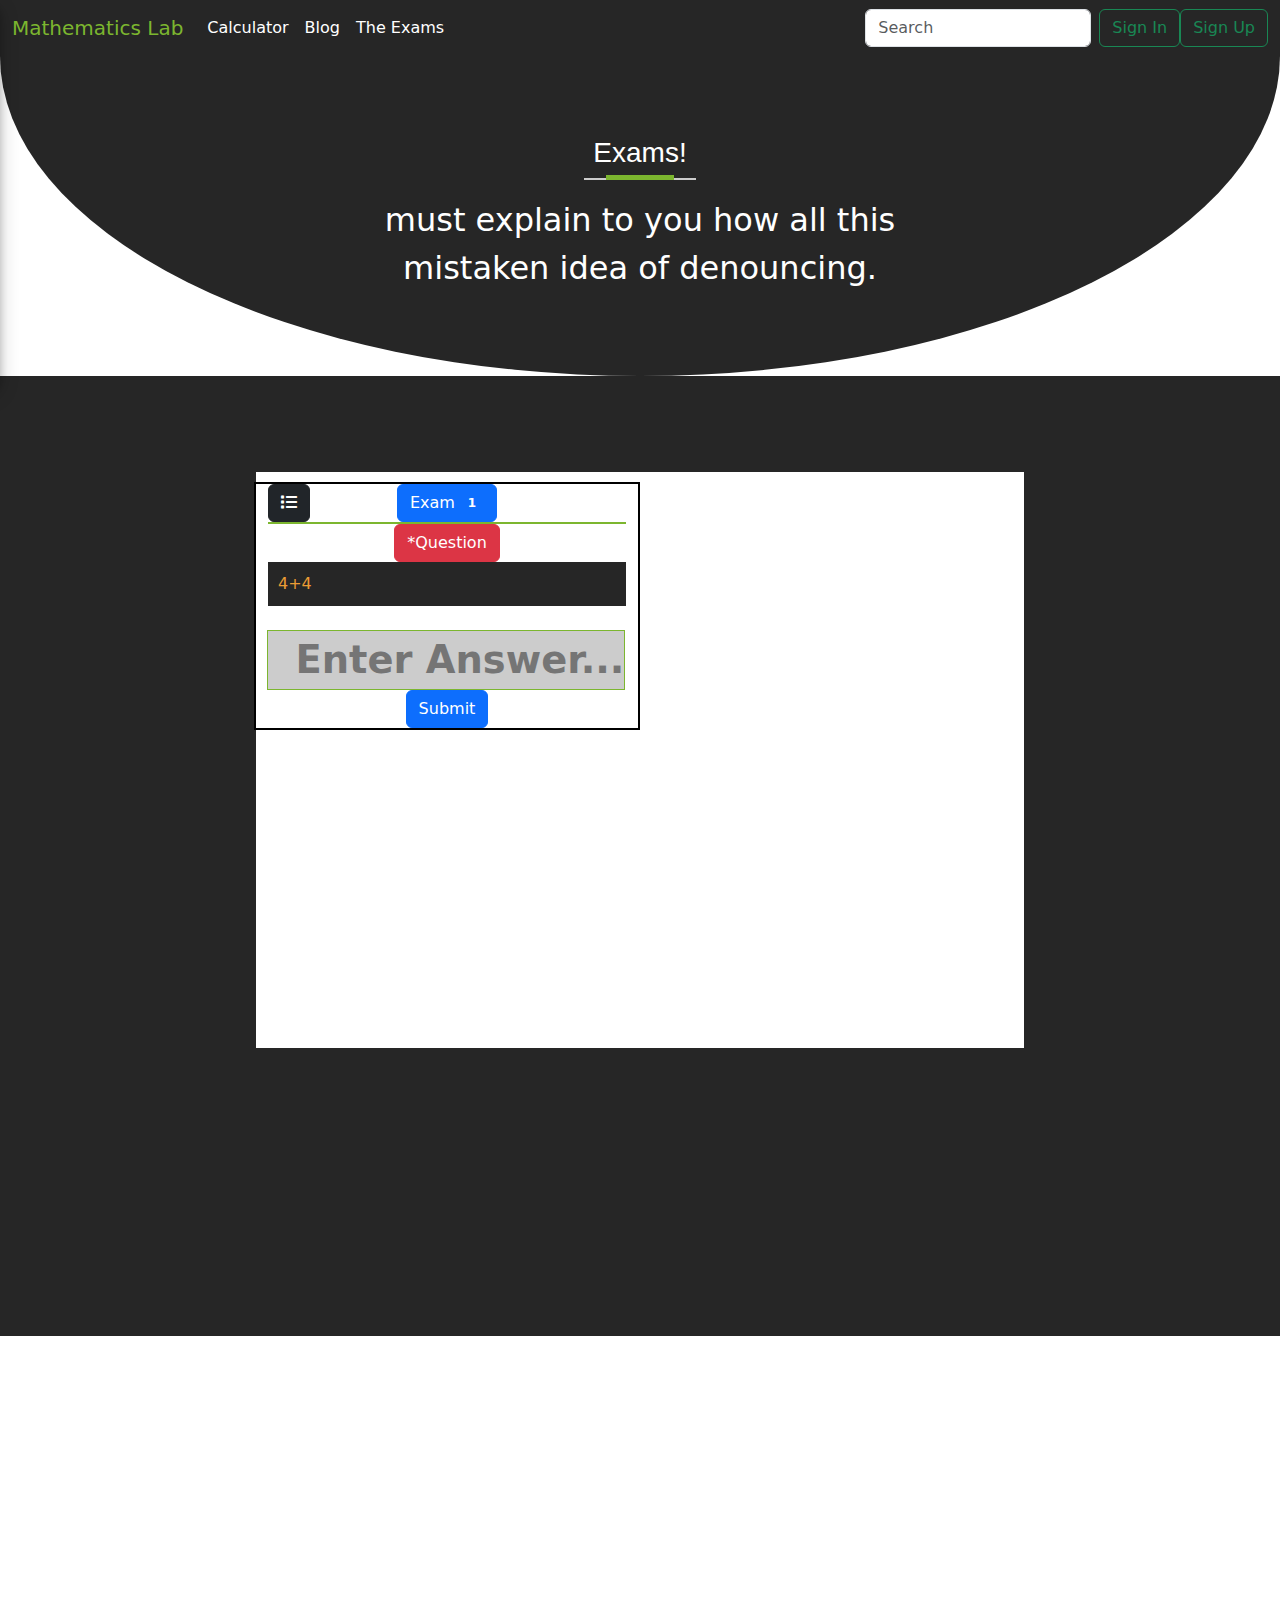
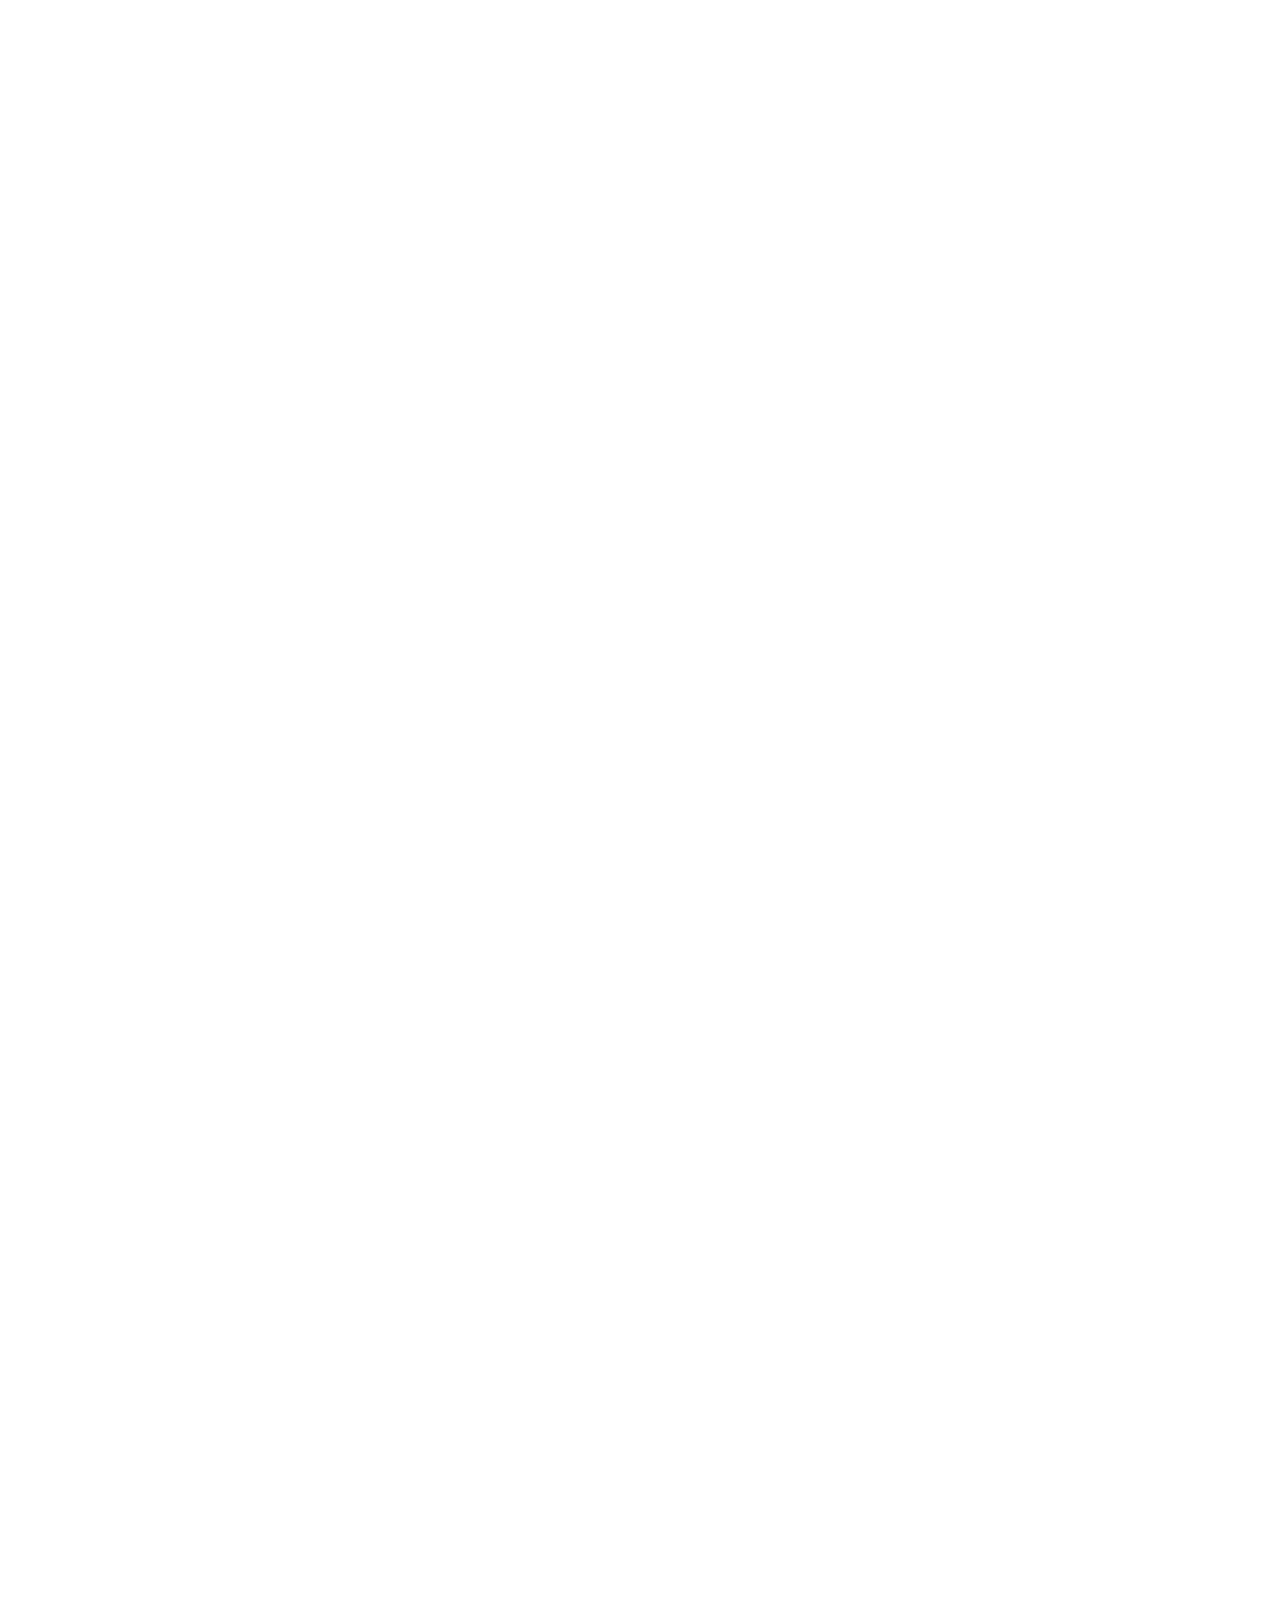
==== Exams.html @ 90119b8f "start" ====
<!DOCTYPE html>
<html lang="en">
<head>
  <meta charset="UTF-8">
  <meta name="viewport" content="width=device-width, initial-scale=1.0">
  <link href="https://cdn.jsdelivr.net/npm/bootstrap@5.0.0-beta1/dist/css/bootstrap.min.css" rel="stylesheet">
  <link rel="stylesheet" href="https://pro.fontawesome.com/releases/v5.10.0/css/all.css"/>
    <link rel="stylesheet" href="css/owl.carousel.min.css">
    <link rel="stylesheet" href="css/owl.theme.default.css">
  <link rel="stylesheet" href="css/style.css">
  <link rel="stylesheet" href="css/exam.css">
  <title>Mathematics Lab/Exams</title>
</head>
<body>
  <!-- calc -->
  <section class="calc_review">
    <span id="end_calc">&times;</span>
      <div class="containerr">
        <form name="form">
        <div class="display">
          <input type="text" placeholder="0" name="displayResult" />
        </div>
          <div class="buttons">
            <div class="roww">
            <input type="button" name="b7" value="7" onClick="calcNumbers(b7.value)">
              <input type="button" name="b8" value="8" onClick="calcNumbers(b8.value)">
              <input type="button" name="b9" value="9" onClick="calcNumbers(b9.value)">
              <input type="button" name="addb" value="+" onClick="calcNumbers(addb.value)">
            </div>
            
            <div class="row">
            <input type="button" name="b4" value="4" onClick="calcNumbers(b4.value)">
              <input type="button" name="b5" value="5" onClick="calcNumbers(b5.value)">
              <input type="button" name="b6" value="6" onClick="calcNumbers(b6.value)">
              <input type="button" name="subb" value="-" onClick="calcNumbers(subb.value)">
            </div>
            
            <div class="row">
            <input type="button" name="b1" value="1" onClick="calcNumbers(b1.value)">
              <input type="button" name="b2" value="2" onClick="calcNumbers(b2.value)">
              <input type="button" name="b3" value="3" onClick="calcNumbers(b3.value)">
              <input type="button" name="mulb" value="*" onClick="calcNumbers(mulb.value)">
            </div>
            
            <div class="row">
            <input type="button" name="b0" value="0" onClick="calcNumbers(b0.value)">
              <input type="button" name="potb" value="." onClick="calcNumbers(potb.value)">
              <input type="button" name="divb" value="/" onClick="calcNumbers(divb.value)">
              <input type="button" class="red" value="=" onClick="displayResult.value=eval(displayResult.value)">
            </div>
          </div>
        
        </form>
      </div>
  </section>
     
  <header>
    <nav class="navbar navbar-expand-lg navbar-light bg-light" style="background-color: #262626 !important;">
      <div class="container-fluid">
        <a class="navbar-brand c-logo" href="#">Mathematics Lab</a>
        <button class="navbar-toggler" type="button" data-bs-toggle="collapse" data-bs-target="#navbarSupportedContent" aria-controls="navbarSupportedContent" aria-expanded="false" aria-label="Toggle navigation">
          <span class="navbar-toggler-icon"></span>
        </button>
        <div class="collapse navbar-collapse" id="navbarSupportedContent">
          <ul class="navbar-nav me-auto mb-2 mb-lg-0">
            <li class="nav-item">
              <a class="nav-link c-white" href="#">Calculator</a>
            </li> 
            <li class="nav-item">
              <a class="nav-link c-white" href="#">Blog</a>
            </li>
            <li class="nav-item">
              <a  class="nav-link c-white" href="#">The Exams</a>
            </li>
          </ul>
          <form class="d-flex">
            <input class="form-control me-2" type="search" placeholder="Search" aria-label="Search">
            <!-- <button class="btn btn-outline-success" type="submit">Search</button> -->
          </form>
          <button class="btn btn-outline-success ml-5" type="submit">Sign In</button>
          <button class="btn btn-outline-success" type="submit">Sign Up</button>
        </div>
      </div>
    </nav>
  </header> 

      <section class="section_pd ahmed_What_They_Say">
        <div class="container">
          <div class="overlayy">
            <div class="ahmed_section_heading">
              <h3>Exams!</h3>
              <div class="line"></div>
              <p>
                must explain to you how all this mistaken idea of denouncing.
              </p>
            </div><br><br>
          </div>
        </div>
      </section>

      <section class="exams">
        <div class="exams_exampls">
          <div class="row">
            <div class="exam cd-md-6 cd-sm-12 ">
              <div class="btn btn-dark togglecalc">
                <i class="fas fa-list"></i>
              </div>
              <button type="button" class="btn btn-primary d-block mx-auto btna">
                Exam <span class="badge badge-light">1</span>
                <span class="sr-only">unread messages</span>
              </button>
              <div class="line"></div>
              <div class="question">
                <button class="btn btn-danger d-block mx-auto btna">
                  *Question <span class="badge badge-light"></span>
                  <span class="sr-only">unread messages</span>
                </button>
                <span class="question_num">4+4</span>
                <br>
                <form id="form_a">
                  <input class="input" data="8" type="text" placeholder="Enter Answer...">
                </form>
                <button class="btn btn-primary d-block mx-auto submit">Submit</button>
              </div>
            </div>
          </div>
        </div>
      </section>


   <!-- JavaScript Bundle with Popper -->
   <script src="https://cdn.jsdelivr.net/npm/bootstrap@5.0.0-beta1/dist/js/bootstrap.bundle.min.js"></script>
   <script src="js/jguery.min.js"></script>
   <script src="js/owl.carousel.min.js"></script>
   <script src="js/script.js"></script>
   <script src="js/exam.js"></script>
</body>
</html>
---- css/style.css ----
/*==========================================================================================================
========================================The Owner:Eman Ebrahim==============================================
    1-General Style
    2-Common Styles /
      ├── General Style
      ├── The Duplicate things
      └── Change Color
    3-Sections Styles /
        ├── 1 -header Sec              ====(For Header Section With),
        ├── 2 -About Us                ====(For Section About US ),
        ├── 3 -Our Services            ====(For Section Our Service ),
        ├── 4 -Our Portifolio          ====(For Section Our Portfolio ),
        ├── 6 -Our Pricing             ====(For Section Our Pricing ),
        ├── 7 -Our Team                ====(For Section Our Team ),
        ├── 8 -Why Choose Us           ====(For Section Why Choose ),
        ├── 9 -What That Say           ====(For Section What That S),
        ├── 10 - Our Blog              ====(For Section Our Blog),
        ├── 11 - Get Started           ====(For Section Get Start),
        ├── 12 -Contact US             ====(For Section Contact ),
        ├── 13 -Footer Top             ====(For Section Footer T),
        └── 14 -Footer Bootom          ====(For Section Footer Boot).
============================================================================================================*/

/*=====================
    General Style !
=======================*/

* {
  margin: 0;
  padding: 0;
  box-sizing: border-box;
}

button {
  outline: none;
  border: none;
}

:root {
  --WhiteColor           :  #fff;
  --BlackColor           : #000;
  --BlackBro             : #333;
  --LightGrayColor       :  #ccc;
  --LightGreenColor      :  #7cb62f;
  --LightBlackColor      :  #232323;
  --PdSection            : 60px 0 60px 0 ;
  --SectionGrayColor     : #f7f7f7 ;
  --RedColor             : #f00;
}

.c-white {
  color: var(--WhiteColor) !important;
}

.c-white:hover {
  border: 1px solid green;
}

.c-logo {
  color: var(--LightGreenColor) !important ;
}
/*=========================
    The Duplicate things !
===========================*/

.ahmed_section_heading {
  text-align: center;
}

.ahmed_section_heading > h3 {
  font-family: 'Krona One', sans-serif;
}

.ahmed_section_heading .line {
  margin: auto;
  width: 10%;
  height: 2px;
  background: var(--LightGrayColor);
  position: relative;
}

.ahmed_section_heading .line::before {
    background: var(--LightGreenColor);
    content: "";
    height: 5px;
    right: 20%;
    position: absolute;
    bottom: 5%;
    width: 60%;
}

.ahmed_section_heading p {
  font-size: 2rem;
  width: 50%;
  margin: auto;
  margin-top: 1rem;
}

.section_pd {
  padding: var(--PdSection);
}

@media only screen and (max-width: 600px) {
  .ahmed_section_heading p  {
    font-size: .9rem;
  }
}

/*=====================
    9 -What That Say !
=======================*/

.ahmed_What_They_Say {
  width: 100%;
  height: 40rem;
  background: #262626 ;
  /*background:;
  url("https://preview-unifox.netlify.app/assets/images/bg/client-say-bg.jpg") no-repeat scroll 0 0 / cover ;
  */position: relative;
  color: var(--WhiteColor);
  border-radius: 0 0 50% 50%/0 0 100% 100% ;
  -webkit-border-radius: 0 0 50% 50%/0 0 100% 100% ;
  -moz-border-radius: 0 0 50% 50%/0 0 100% 100% ;
  -ms-border-radius: 0 0 50% 50%/0 0 100% 100% ;
  -o-border-radius: 0 0 50% 50%/0 0 100% 100% ;
}

.overlayy {
  position: absolute;
  width: 100%;
  height: 100%;
  top: 0;
  left: 0;
  /* background: rgba(0, 0, 0, 0.7); */
  padding: 5rem 5rem;
}  

.ahmed_finish {
  background: transparent ;
}
.ahmed_finish .item:nth-of-type(1){
width: 100%;
height: 15rem;
/* background: rgba(0, 0, 0, 0.7) ; */
background: url("https://i.ytimg.com/vi/hzvtVKuIw9Q/hqdefault.jpg")  ;
/* text-align: center;
padding: 3rem;
color: var(--WhiteColor); */
} 
.ahmed_finish .item:nth-of-type(2){
  width: 100%;
  height: 15rem;
  background: rgba(0, 0, 0, 0.7) ;
  /* background: url("https://i.ytimg.com/vi/hzvtVKuIw9Q/hqdefault.jpg")  ; */
  /* text-align: center;
  padding: 3rem;
  color: var(--WhiteColor); */
  }
.ahmed_finish .item img{
  /* width: 30%;
  height: 30%;
  border-radius: 50%;
  -webkit-border-radius: 50%;
  -moz-border-radius: 50%;
  -ms-border-radius: 50%;
  -o-border-radius: 50%;
  border: 3px solid var(--WhiteColor);
  margin: auto; */
  width: 100%;
  height: 100%;
}

.ahmed_finish .item img,
.ahmed_finish .item h4{
  display: none;
}

.math {
  position: absolute;
  background: url("https://images-na.ssl-images-amazon.com/images/I/91dbHsYj-mL.jpg");
  background-size: cover;
  background-repeat: no-repeat;
  width: 17rem;
  left: 1rem;
  height: 25rem;
}
.math2 {
  position: absolute;
  background: url("https://images-na.ssl-images-amazon.com/images/I/51LaDM1GPzL.jpg");
  background-size: contain;
  background-repeat: no-repeat;
  right: 1rem;
  width: 17rem;
  height: 25rem;
}
body {
  height: 200rem;
}


.hov:hover .dropdown-menu {
  display: block !important;
}

/* sssssssssssssssssssss */
.containerr {
  /* top: 50%; */
  /* left: 50%; */
  /* transform: translate(-50%, -50%); */
  background: #fff;
  box-shadow: 0 4px 8px 0 rgba(0,0,0,0.2), 0 6px 20px 0 rgba(0,0,0,0.2);
  border-radius: 14px;
  padding-bottom: 20px;
  width: 320px;
  margin: auto;
  
}
.display {
  width: 100%;
  height: 70px;
  padding: 10px 0 0 0 ;
  background: var(--LightGreenColor);
  border-top-left-radius: 14px;
  border-top-right-radius: 14px;
}
.buttons {
  padding: 20px 20px 0 20px;
}
.roww {
  width: 280px;
  float: left;
}
input[type=button] {
  width: 60px;
  height: 60px;
  float: left;
  padding: 0;
  margin: 5px;
  box-sizing: border-box;
  background: #ecedef;
  border: none;
  font-size: 30px;
  line-height: 30px;
  border-radius: 50%;
  font-weight: 700;
  color: #5E5858;
  cursor: pointer;
  
}
input[type=text] {
  width: 270px;
  height: 60px;
  float: left;
  border: none;
  background: none;
  color: #ffffff;
  text-align: right;
  font-weight: 700;
  font-size: 60px;
  line-height: 60px;
  margin: 0 25px;
  
}
.red {
  background: var(--LightGreenColor) !important;
  color: #ffffff !important;
}

.calc {
  width: 100%;
  background: #262626;
  padding: 5rem;
}
---- css/exam.css ----
.ahmed_What_They_Say {
  height: 20rem !important;
}

.exams {
  width: 100%;
  height: 60rem;
  background-color: #262626;
  position: relative;
}

.exams_exampls {
  position: absolute;
  width: 60%;
  height: 60%;
  background: #fff;
  right: 20%;
  top: 10%;
  padding: 10px;
}

.exams_exampls .exam {
  width: 50%;
  border: 2px solid black;
  position: relative;
}
.togglecalc {
  position: absolute;
}
.line {
  width: 100%;
  height: 2px;
  background: var(--LightGreenColor);
}

.question_num {
  display: block;
  background: #262626;
  color: #eb9b34;
  padding: 10px;
  position: relative;
}

#form_a input{
  width: 100%;
  display: block;
  background: #ccc;
  position: relative;
  left: -1.6rem;
  color: black;
  outline: none;
  border: 1px solid var(--LightGreenColor);
  font-size: 2.4rem;
}

.calc_review {
  position: fixed;
  z-index: 2;
  left: -20rem;
  transition: left .5s;
  -webkit-transition: left .5s;
  -moz-transition: left .5s;
  -ms-transition: left .5s;
  -o-transition: left .5s;
}

.calc_review span {
  color: red;
  font-size: 2rem ;
  position: absolute;
  cursor: pointer;
}
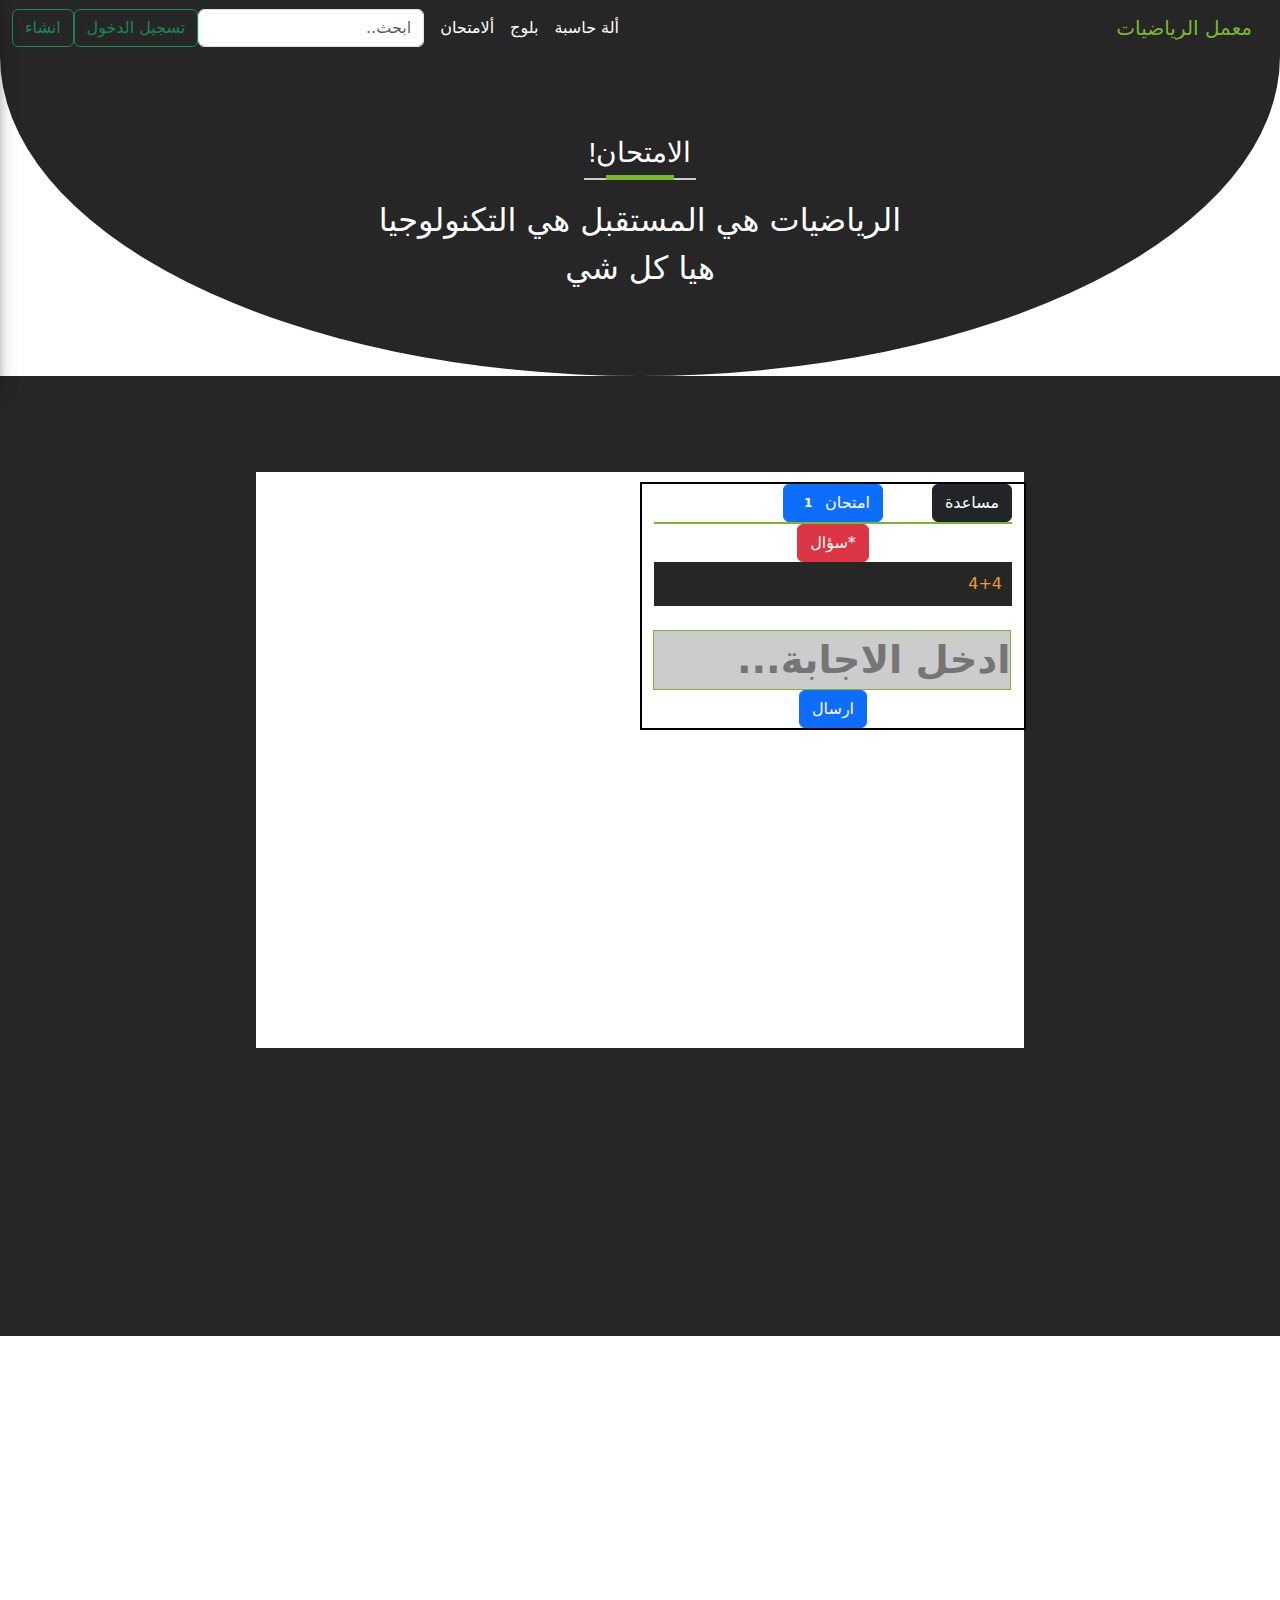
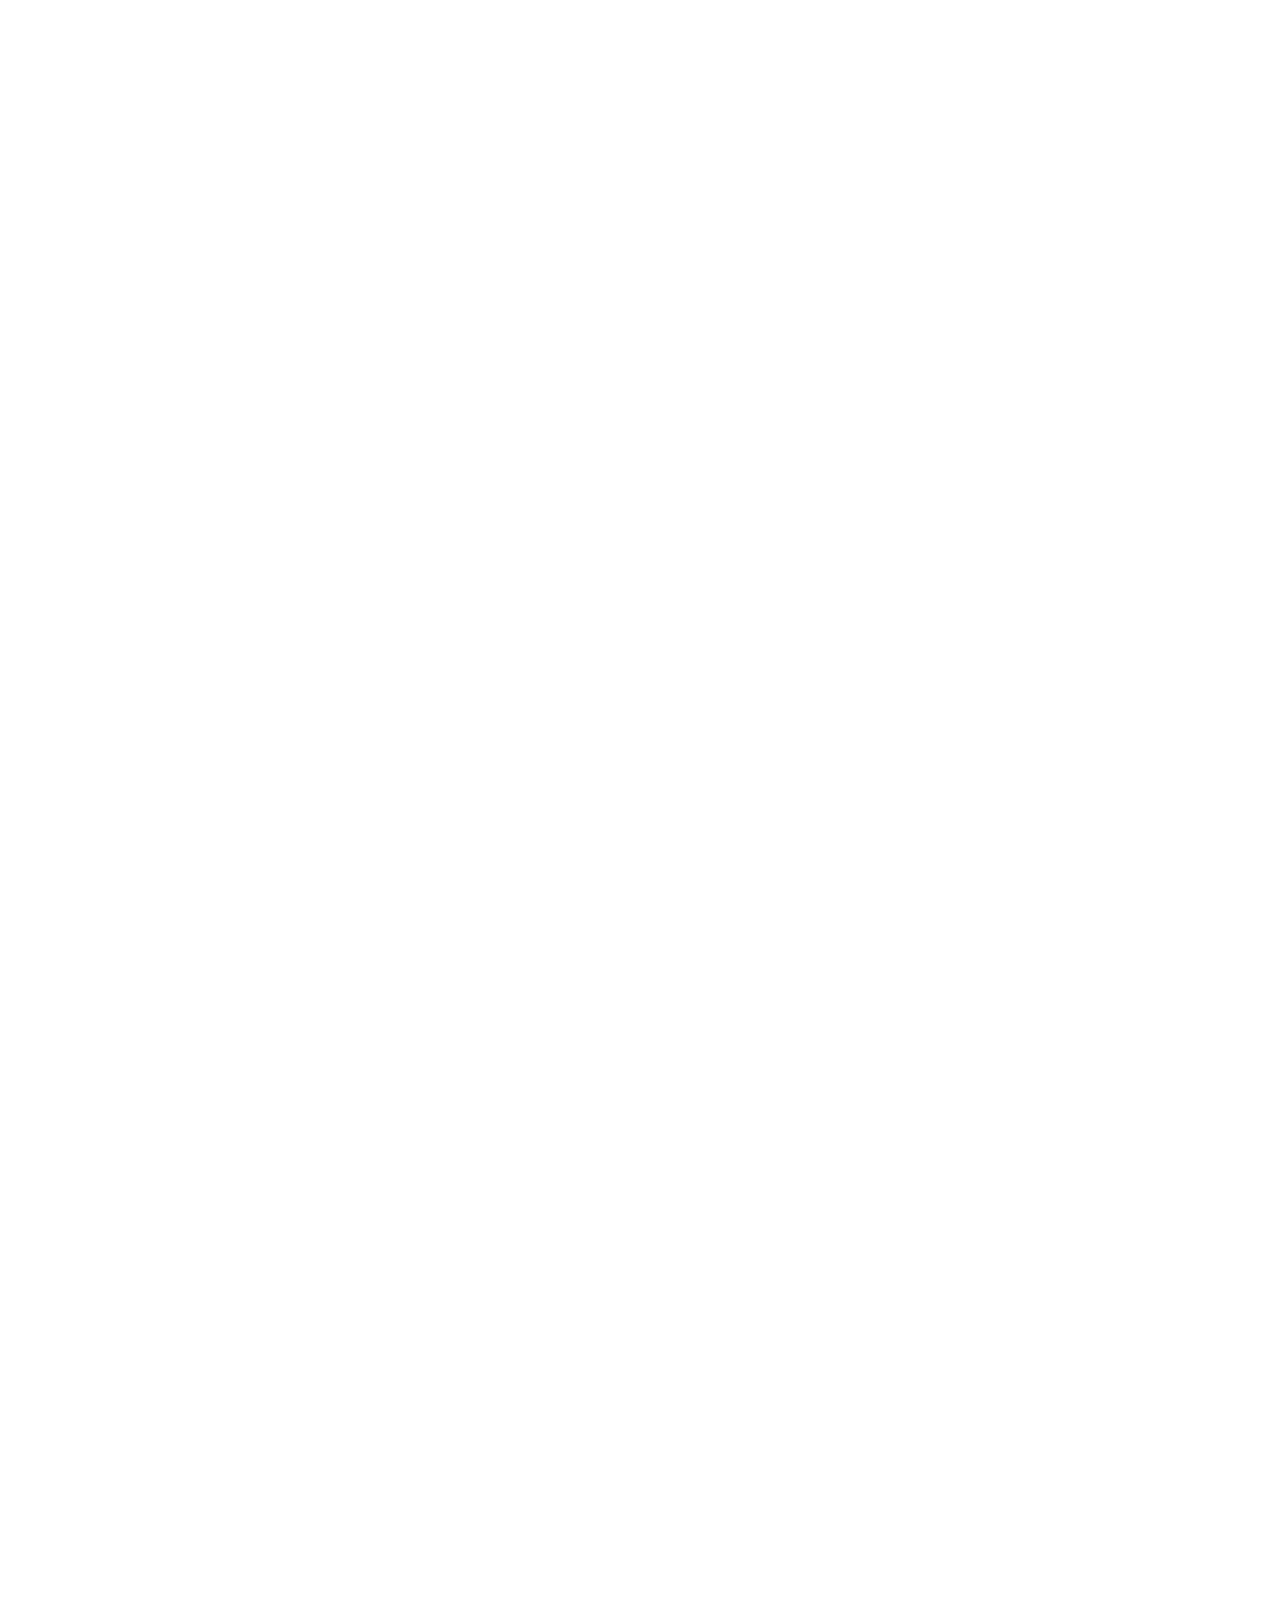
==== commit ea7be4bb: "commit" ====
--- a/Exams.html
+++ b/Exams.html
@@ -1,5 +1,5 @@
 <!DOCTYPE html>
-<html lang="en">
+<html lang="ar" dir="rtl">
 <head>
   <meta charset="UTF-8">
   <meta name="viewport" content="width=device-width, initial-scale=1.0">
@@ -9,7 +9,7 @@
     <link rel="stylesheet" href="css/owl.theme.default.css">
   <link rel="stylesheet" href="css/style.css">
   <link rel="stylesheet" href="css/exam.css">
-  <title>Mathematics Lab/Exams</title>
+  <title>معمل الرياضيات/الامتحان</title>
 </head>
 <body>
   <!-- calc -->
@@ -57,28 +57,28 @@
   <header>
     <nav class="navbar navbar-expand-lg navbar-light bg-light" style="background-color: #262626 !important;">
       <div class="container-fluid">
-        <a class="navbar-brand c-logo" href="#">Mathematics Lab</a>
+        <a class="navbar-brand c-logo" href="#">معمل الرياضيات</a>
         <button class="navbar-toggler" type="button" data-bs-toggle="collapse" data-bs-target="#navbarSupportedContent" aria-controls="navbarSupportedContent" aria-expanded="false" aria-label="Toggle navigation">
           <span class="navbar-toggler-icon"></span>
         </button>
         <div class="collapse navbar-collapse" id="navbarSupportedContent">
           <ul class="navbar-nav me-auto mb-2 mb-lg-0">
             <li class="nav-item">
-              <a class="nav-link c-white" href="#">Calculator</a>
+              <a class="nav-link c-white" href="#">ألة حاسبة</a>
             </li> 
             <li class="nav-item">
-              <a class="nav-link c-white" href="#">Blog</a>
+              <a class="nav-link c-white" href="#">بلوج</a>
             </li>
             <li class="nav-item">
-              <a  class="nav-link c-white" href="#">The Exams</a>
+              <a href="Exams.html" target="_blank" class="nav-link c-white" href="#">ألامتحان</a>
             </li>
           </ul>
           <form class="d-flex">
-            <input class="form-control me-2" type="search" placeholder="Search" aria-label="Search">
+            <input class="form-control me-2" type="search" placeholder="ابحث.." aria-label="Search">
             <!-- <button class="btn btn-outline-success" type="submit">Search</button> -->
           </form>
-          <button class="btn btn-outline-success ml-5" type="submit">Sign In</button>
-          <button class="btn btn-outline-success" type="submit">Sign Up</button>
+          <button class="btn btn-outline-success ml-5" type="submit">تسجيل الدخول</button>
+          <button class="btn btn-outline-success" type="submit">انشاء</button>
         </div>
       </div>
     </nav>
@@ -88,10 +88,10 @@
         <div class="container">
           <div class="overlayy">
             <div class="ahmed_section_heading">
-              <h3>Exams!</h3>
+              <h3>الامتحان!</h3>
               <div class="line"></div>
               <p>
-                must explain to you how all this mistaken idea of denouncing.
+                الرياضيات هي المستقبل هي التكنولوجيا هيا كل شي
               </p>
             </div><br><br>
           </div>
@@ -103,24 +103,24 @@
           <div class="row">
             <div class="exam cd-md-6 cd-sm-12 ">
               <div class="btn btn-dark togglecalc">
-                <i class="fas fa-list"></i>
+                مساعدة
               </div>
               <button type="button" class="btn btn-primary d-block mx-auto btna">
-                Exam <span class="badge badge-light">1</span>
+                امتحان <span class="badge badge-light">1</span>
                 <span class="sr-only">unread messages</span>
               </button>
               <div class="line"></div>
               <div class="question">
                 <button class="btn btn-danger d-block mx-auto btna">
-                  *Question <span class="badge badge-light"></span>
+                  *سؤال <span class="badge badge-light"></span>
                   <span class="sr-only">unread messages</span>
                 </button>
                 <span class="question_num">4+4</span>
                 <br>
                 <form id="form_a">
-                  <input class="input" data="8" type="text" placeholder="Enter Answer...">
+                  <input class="input" data="8" type="text" placeholder="ادخل الاجابة...">
                 </form>
-                <button class="btn btn-primary d-block mx-auto submit">Submit</button>
+                <button class="btn btn-primary d-block mx-auto submit">ارسال</button>
               </div>
             </div>
           </div>
